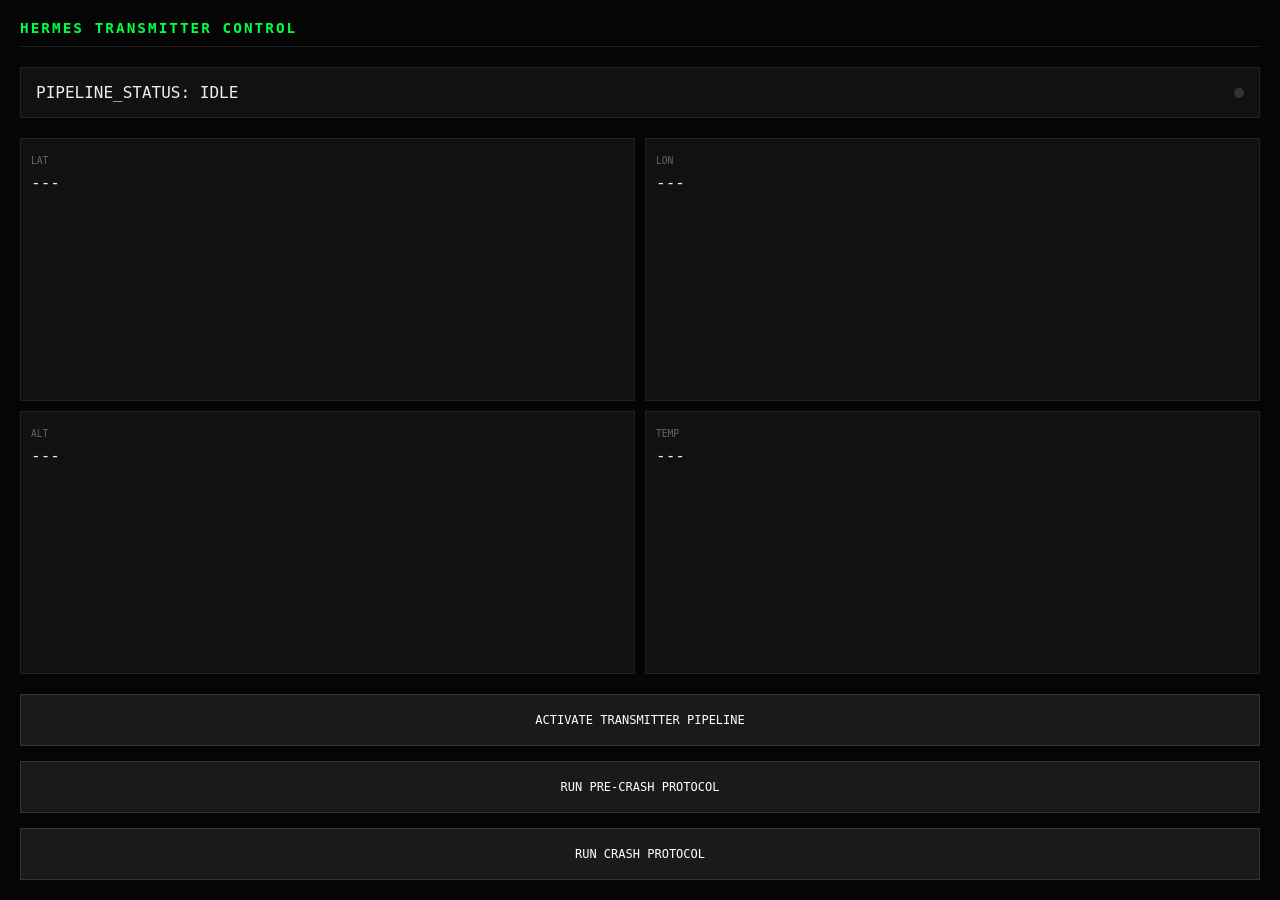
==== admin.html @ 92075f56 "admin page update" ====
<!DOCTYPE html>
<html lang="en">
<head>
    <meta charset="UTF-8">
    <meta name="viewport" content="width=device-width, initial-scale=1.0, maximum-scale=1.0, user-scalable=no">
    <title>HERMES | Transmitter Admin</title>
    <style>
        :root {
            --bg: #050505;
            --panel: #111;
            --accent: #00ff41;
            --warn: #ffaa00;
            --danger: #ff0033;
            --text: #eee;
        }
        * { box-sizing: border-box; font-family: 'JetBrains Mono', monospace; }
        body { background: var(--bg); color: var(--text); margin: 0; padding: 20px; display: flex; flex-direction: column; height: 100vh; overflow: hidden; }
        
        .header { border-bottom: 1px solid #222; padding-bottom: 10px; margin-bottom: 20px; }
        .header h1 { font-size: 0.9rem; letter-spacing: 2px; color: var(--accent); margin: 0; }

        .pipeline-status { display: flex; justify-content: space-between; align-items: center; background: var(--panel); padding: 15px; border: 1px solid #222; margin-bottom: 20px; }
        .status-dot { width: 10px; height: 10px; border-radius: 50%; background: #333; }
        .active .status-dot { background: var(--accent); box-shadow: 0 0 10px var(--accent); }

        .telemetry-preview { display: grid; grid-template-columns: 1fr 1fr; gap: 10px; margin-bottom: 20px; flex-grow: 1; }
        .tile { background: var(--panel); border: 1px solid #222; padding: 10px; }
        .tile-label { font-size: 0.6rem; color: #666; text-transform: uppercase; }
        .tile-value { font-size: 1rem; margin-top: 5px; }

        .controls { display: grid; gap: 15px; }
        .btn { padding: 18px; border: 1px solid #333; background: #1a1a1a; color: white; text-transform: uppercase; font-size: 0.75rem; cursor: pointer; }
        .btn-active { background: var(--accent); color: #000; border-color: #fff; }
        .btn-warn:active { background: var(--warn); color: #000; }
        .btn-danger:active { background: var(--danger); color: #000; }

        /* Lockdown Styles */
        body.crash-lockdown { background: #660000 !important; }
        body.crash-lockdown .header, body.crash-lockdown .pipeline-status, body.crash-lockdown .controls, body.crash-lockdown .tile-label { display: none; }
        body.crash-lockdown .telemetry-preview { grid-template-columns: 1fr; align-items: center; justify-content: center; text-align: center; }
        body.crash-lockdown .tile { background: transparent; border: none; }
        body.crash-lockdown .tile-value { font-size: 3.5rem; font-weight: bold; }
        body.crash-lockdown .gps-only { display: block !important; }
        .gps-only { display: none; }
    </style>
</head>
<body>
    <div class="header">
        <h1>HERMES TRANSMITTER CONTROL</h1>
    </div>

    <div id="pipeline-card" class="pipeline-status">
        <span>PIPELINE_STATUS: <span id="status-text">IDLE</span></span>
        <div class="status-dot"></div>
    </div>

    <div class="telemetry-preview">
        <div class="tile">
            <span class="tile-label">Lat</span>
            <div id="t-lat" class="tile-value">---</div>
        </div>
        <div class="tile">
            <span class="tile-label">Lon</span>
            <div id="t-lon" class="tile-value">---</div>
        </div>
        <div class="tile">
            <span class="tile-label">Alt</span>
            <div id="t-alt" class="tile-value">---</div>
        </div>
        <div class="tile">
            <span class="tile-label">Temp</span>
            <div id="t-temp" class="tile-value">---</div>
        </div>
    </div>

    <div class="controls">
        <button id="tx-toggle" class="btn">Activate Transmitter Pipeline</button>
        <button id="precrash-btn" class="btn btn-warn">Run Pre-Crash Protocol</button>
        <button id="crash-btn" class="btn btn-danger">Run Crash Protocol</button>
    </div>

    <script>
        const DB_URL = "https://hermes-5aea5-default-rtdb.asia-southeast1.firebasedatabase.app/gps.json";
        let state = {
            txActive: false,
            lat: 0, lon: 0, alt: 0,
            status: "NORMAL"
        };

        // Geolocation Watch
        navigator.geolocation.watchPosition(pos => {
            state.lat = pos.coords.latitude;
            state.lon = pos.coords.longitude;
            state.alt = pos.coords.altitude || 0;
            updateUI();
        }, null, { enableHighAccuracy: true });

        // Toggle Pipeline
        const txBtn = document.getElementById('tx-toggle');
        txBtn.onclick = () => {
            state.txActive = !state.txActive;
            txBtn.classList.toggle('btn-active');
            txBtn.textContent = state.txActive ? "Pipeline Active" : "Activate Transmitter Pipeline";
            document.getElementById('pipeline-card').classList.toggle('active');
            document.getElementById('status-text').textContent = state.txActive ? "STREAMING" : "IDLE";
        };

        // Protocol Triggers
        document.getElementById('precrash-btn').onclick = () => { state.status = "PRECRASH"; };
        document.getElementById('crash-btn').onclick = () => { 
            state.status = "CRASH"; 
            document.body.classList.add('crash-lockdown');
        };

        // Simulated Sensors & Data Pipeline
        setInterval(() => {
            if (!state.txActive) return;

            const payload = {
                lat: state.lat,
                lon: state.lon,
                alt: state.alt,
                temp: (24 + Math.random() * 2).toFixed(1) + "C",
                press: (1012 + Math.random() * 5).toFixed(1) + "hPa",
                gyro: `${(Math.random()*10).toFixed(2)},${(Math.random()*10).toFixed(2)},${(Math.random()*10).toFixed(2)}`,
                accel: `${(Math.random()*2).toFixed(2)},${(Math.random()*2).toFixed(2)},${(Math.random()*2).toFixed(2)}`,
                status: state.status,
                timestamp: Date.now()
            };

            document.getElementById('t-temp').textContent = payload.temp;

            fetch(DB_URL, {
                method: 'PATCH',
                body: JSON.stringify(payload)
            }).catch(e => console.error("Sync Error", e));
        }, 1000);

        function updateUI() {
            document.getElementById('t-lat').textContent = state.lat.toFixed(6);
            document.getElementById('t-lon').textContent = state.lon.toFixed(6);
            document.getElementById('t-alt').textContent = state.alt.toFixed(1) + "m";
        }
    </script>
</body>
</html>
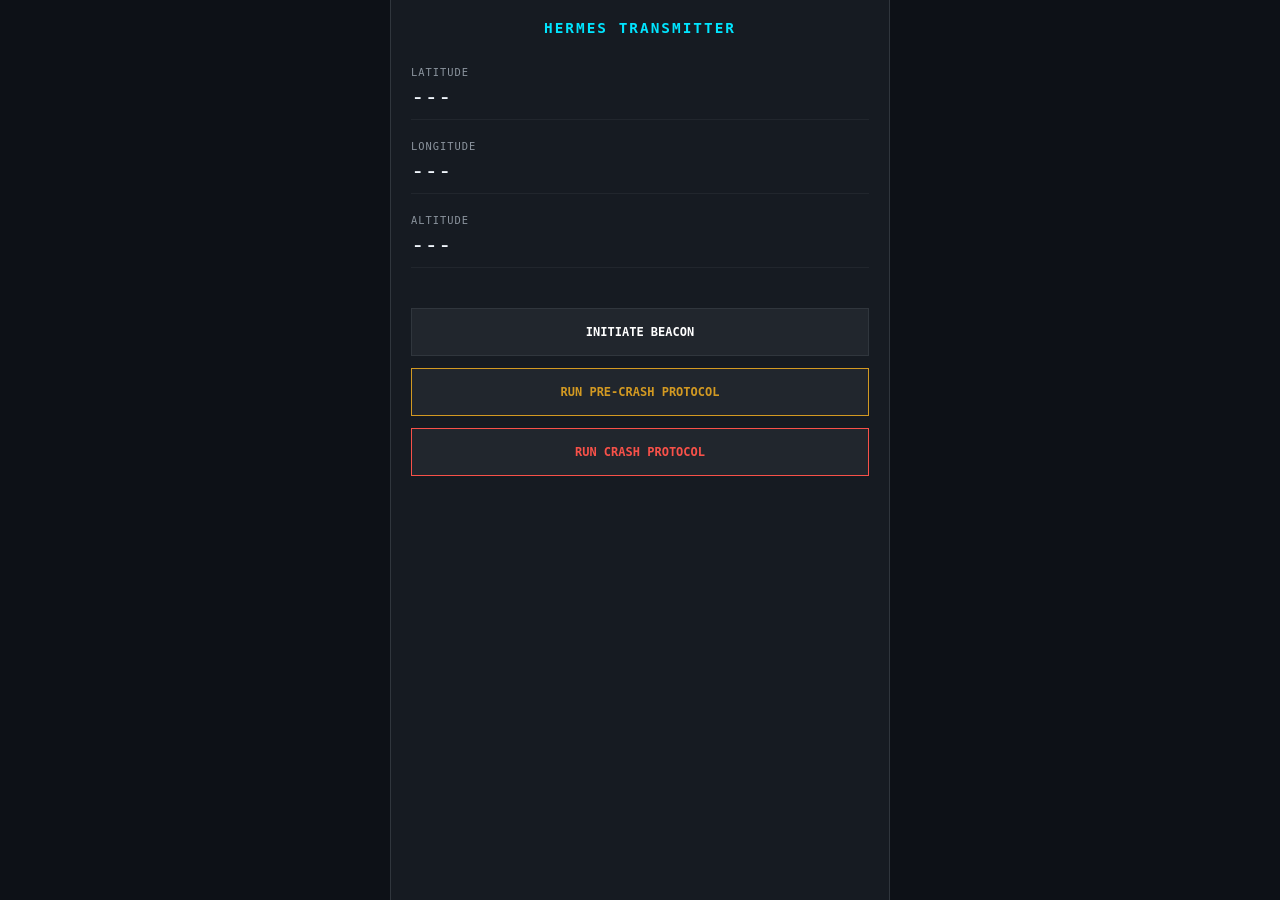
==== commit ffd89f52: "ui updates" ====
--- a/admin.html
+++ b/admin.html
@@ -3,143 +3,103 @@
 <head>
     <meta charset="UTF-8">
     <meta name="viewport" content="width=device-width, initial-scale=1.0, maximum-scale=1.0, user-scalable=no">
-    <title>HERMES | Transmitter Admin</title>
-    <style>
-        :root {
-            --bg: #050505;
-            --panel: #111;
-            --accent: #00ff41;
-            --warn: #ffaa00;
-            --danger: #ff0033;
-            --text: #eee;
-        }
-        * { box-sizing: border-box; font-family: 'JetBrains Mono', monospace; }
-        body { background: var(--bg); color: var(--text); margin: 0; padding: 20px; display: flex; flex-direction: column; height: 100vh; overflow: hidden; }
-        
-        .header { border-bottom: 1px solid #222; padding-bottom: 10px; margin-bottom: 20px; }
-        .header h1 { font-size: 0.9rem; letter-spacing: 2px; color: var(--accent); margin: 0; }
-
-        .pipeline-status { display: flex; justify-content: space-between; align-items: center; background: var(--panel); padding: 15px; border: 1px solid #222; margin-bottom: 20px; }
-        .status-dot { width: 10px; height: 10px; border-radius: 50%; background: #333; }
-        .active .status-dot { background: var(--accent); box-shadow: 0 0 10px var(--accent); }
-
-        .telemetry-preview { display: grid; grid-template-columns: 1fr 1fr; gap: 10px; margin-bottom: 20px; flex-grow: 1; }
-        .tile { background: var(--panel); border: 1px solid #222; padding: 10px; }
-        .tile-label { font-size: 0.6rem; color: #666; text-transform: uppercase; }
-        .tile-value { font-size: 1rem; margin-top: 5px; }
-
-        .controls { display: grid; gap: 15px; }
-        .btn { padding: 18px; border: 1px solid #333; background: #1a1a1a; color: white; text-transform: uppercase; font-size: 0.75rem; cursor: pointer; }
-        .btn-active { background: var(--accent); color: #000; border-color: #fff; }
-        .btn-warn:active { background: var(--warn); color: #000; }
-        .btn-danger:active { background: var(--danger); color: #000; }
-
-        /* Lockdown Styles */
-        body.crash-lockdown { background: #660000 !important; }
-        body.crash-lockdown .header, body.crash-lockdown .pipeline-status, body.crash-lockdown .controls, body.crash-lockdown .tile-label { display: none; }
-        body.crash-lockdown .telemetry-preview { grid-template-columns: 1fr; align-items: center; justify-content: center; text-align: center; }
-        body.crash-lockdown .tile { background: transparent; border: none; }
-        body.crash-lockdown .tile-value { font-size: 3.5rem; font-weight: bold; }
-        body.crash-lockdown .gps-only { display: block !important; }
-        .gps-only { display: none; }
-    </style>
+    <title>HERMES | Transmitter Controller</title>
+    <link rel="stylesheet" href="style.css">
 </head>
 <body>
-    <div class="header">
-        <h1>HERMES TRANSMITTER CONTROL</h1>
-    </div>
+    <div class="admin-wrapper">
+        <header style="text-align: center; margin-bottom: 30px;">
+            <h1 style="font-size: 0.9rem; color: var(--hermes-cyan); margin: 0; letter-spacing: 2px;">HERMES TRANSMITTER</h1>
+        </header>
 
-    <div id="pipeline-card" class="pipeline-status">
-        <span>PIPELINE_STATUS: <span id="status-text">IDLE</span></span>
-        <div class="status-dot"></div>
-    </div>
+        <main class="telemetry-readouts">
+            <div class="metric-tile"><div class="metric-label">Latitude</div><div id="ph-lat" class="metric-value">---</div></div>
+            <div class="metric-tile"><div class="metric-label">Longitude</div><div id="ph-lon" class="metric-value">---</div></div>
+            <div class="metric-tile"><div class="metric-label">Altitude</div><div id="ph-alt" class="metric-value">---</div></div>
+        </main>
 
-    <div class="telemetry-preview">
-        <div class="tile">
-            <span class="tile-label">Lat</span>
-            <div id="t-lat" class="tile-value">---</div>
+        <section class="btn-group">
+            <button id="beaconBtn" class="hermes-btn btn-primary">Initiate Beacon</button>
+            <button id="preCrashBtn" class="hermes-btn btn-warn">Run Pre-Crash Protocol</button>
+            <button id="crashBtn" class="hermes-btn btn-danger">Run Crash Protocol</button>
+        </section>
+
+        <!-- Protocol Animations -->
+        <div id="precrash-viz" class="protocol-stage">
+            <div class="svg-pipeline">
+                <svg viewBox="0 0 24 24" class="svg-icon flashing-sd"><path d="M18 2H10L4 8v12c0 1.1.9 2 2 2h12c1.1 0 2-.9 2-2V4c0-1.1-.9-2-2-2zM9 8H7V4h2v4zm4 0h-2V4h2v4zm4 0h-2V4h2v4z"/></svg>
+                <svg viewBox="0 0 24 24" class="svg-icon flashing-sd"><path d="M18 2H10L4 8v12c0 1.1.9 2 2 2h12c1.1 0 2-.9 2-2V4c0-1.1-.9-2-2-2zM9 8H7V4h2v4zm4 0h-2V4h2v4zm4 0h-2V4h2v4z"/></svg>
+            </div>
+            <div class="anim-banner">UPLOADING DATA TO SD CARDS</div>
         </div>
-        <div class="tile">
-            <span class="tile-label">Lon</span>
-            <div id="t-lon" class="tile-value">---</div>
+
+        <div id="sync-viz" class="protocol-stage">
+            <svg viewBox="0 0 24 24" class="svg-icon" style="width: 50px; height: 50px;"><path d="M20 13H4c-1.1 0-2 .9-2 2v3c0 1.1.9 2 2 2h16c1.1 0 2-.9 2-2v-3c0-1.1-.9-2-2-2zm-1 4h-2v-1h2v1zm-4 0h-2v-1h2v1zm5-13H4c-1.1 0-2 .9-2 2v3c0 1.1.9 2 2 2h16c1.1 0 2-.9 2-2V6c0-1.1-.9-2-2-2zm-1 4h-2V7h2v1zm-4 0h-2V7h2v1z"/></svg>
+            <div class="anim-banner">UPDATING DATA FROM SD TO DB</div>
         </div>
-        <div class="tile">
-            <span class="tile-label">Alt</span>
-            <div id="t-alt" class="tile-value">---</div>
-        </div>
-        <div class="tile">
-            <span class="tile-label">Temp</span>
-            <div id="t-temp" class="tile-value">---</div>
-        </div>
-    </div>
-
-    <div class="controls">
-        <button id="tx-toggle" class="btn">Activate Transmitter Pipeline</button>
-        <button id="precrash-btn" class="btn btn-warn">Run Pre-Crash Protocol</button>
-        <button id="crash-btn" class="btn btn-danger">Run Crash Protocol</button>
     </div>
 
     <script>
         const DB_URL = "https://hermes-5aea5-default-rtdb.asia-southeast1.firebasedatabase.app/gps.json";
-        let state = {
-            txActive: false,
-            lat: 0, lon: 0, alt: 0,
-            status: "NORMAL"
+        let state = { lat: 0, lon: 0, alt: 0, status: "NORMAL", active: false };
+        let txInterval = null;
+
+        // High-Speed GPS Caching
+        navigator.geolocation.watchPosition(
+            (pos) => {
+                state.lat = pos.coords.latitude;
+                state.lon = pos.coords.longitude;
+                state.alt = pos.coords.altitude || 0;
+                document.getElementById('ph-lat').textContent = state.lat.toFixed(6);
+                document.getElementById('ph-lon').textContent = state.lon.toFixed(6);
+                document.getElementById('ph-alt').textContent = state.alt.toFixed(1) + " m";
+            },
+            null, { enableHighAccuracy: true, maximumAge: 0, timeout: 1000 }
+        );
+
+        const beaconBtn = document.getElementById('beaconBtn');
+        beaconBtn.onclick = () => {
+            state.active = !state.active;
+            beaconBtn.classList.toggle('active');
+            beaconBtn.textContent = state.active ? "Terminate Beacon" : "Initiate Beacon";
+            if (state.active) {
+                txInterval = setInterval(transmit, 500);
+                document.getElementById('sync-viz').classList.add('protocol-active');
+            } else {
+                clearInterval(txInterval);
+                document.getElementById('sync-viz').classList.remove('protocol-active');
+            }
         };
 
-        // Geolocation Watch
-        navigator.geolocation.watchPosition(pos => {
-            state.lat = pos.coords.latitude;
-            state.lon = pos.coords.longitude;
-            state.alt = pos.coords.altitude || 0;
-            updateUI();
-        }, null, { enableHighAccuracy: true });
-
-        // Toggle Pipeline
-        const txBtn = document.getElementById('tx-toggle');
-        txBtn.onclick = () => {
-            state.txActive = !state.txActive;
-            txBtn.classList.toggle('btn-active');
-            txBtn.textContent = state.txActive ? "Pipeline Active" : "Activate Transmitter Pipeline";
-            document.getElementById('pipeline-card').classList.toggle('active');
-            document.getElementById('status-text').textContent = state.txActive ? "STREAMING" : "IDLE";
+        document.getElementById('preCrashBtn').onclick = () => {
+            state.status = "PRECRASH";
+            document.getElementById('precrash-viz').classList.add('protocol-active');
+            transmit();
         };
 
-        // Protocol Triggers
-        document.getElementById('precrash-btn').onclick = () => { state.status = "PRECRASH"; };
-        document.getElementById('crash-btn').onclick = () => { 
-            state.status = "CRASH"; 
-            document.body.classList.add('crash-lockdown');
+        document.getElementById('crashBtn').onclick = () => {
+            state.status = "CRASH";
+            document.body.classList.add('lockdown-red');
+            transmit();
+            if (!state.active) txInterval = setInterval(transmit, 500);
         };
 
-        // Simulated Sensors & Data Pipeline
-        setInterval(() => {
-            if (!state.txActive) return;
-
+        async function transmit() {
             const payload = {
-                lat: state.lat,
-                lon: state.lon,
-                alt: state.alt,
-                temp: (24 + Math.random() * 2).toFixed(1) + "C",
-                press: (1012 + Math.random() * 5).toFixed(1) + "hPa",
-                gyro: `${(Math.random()*10).toFixed(2)},${(Math.random()*10).toFixed(2)},${(Math.random()*10).toFixed(2)}`,
-                accel: `${(Math.random()*2).toFixed(2)},${(Math.random()*2).toFixed(2)},${(Math.random()*2).toFixed(2)}`,
-                status: state.status,
-                timestamp: Date.now()
+                lat: state.lat, lon: state.lon, alt: state.alt,
+                status: state.status, timestamp: Date.now(),
+                temp: (24 + Math.random() * 2).toFixed(1),
+                press: (1013 + Math.random() * 5).toFixed(1),
+                accel: `${(Math.random()).toFixed(2)}, ${(Math.random()).toFixed(2)}, 9.81`,
+                gyro: `${(Math.random()).toFixed(2)}, ${(Math.random()).toFixed(2)}, ${(Math.random()).toFixed(2)}`
             };
-
-            document.getElementById('t-temp').textContent = payload.temp;
-
-            fetch(DB_URL, {
-                method: 'PATCH',
-                body: JSON.stringify(payload)
-            }).catch(e => console.error("Sync Error", e));
-        }, 1000);
-
-        function updateUI() {
-            document.getElementById('t-lat').textContent = state.lat.toFixed(6);
-            document.getElementById('t-lon').textContent = state.lon.toFixed(6);
-            document.getElementById('t-alt').textContent = state.alt.toFixed(1) + "m";
+            try {
+                await fetch(DB_URL, {
+                    method: 'PATCH',
+                    headers: { 'Content-Type': 'application/json' },
+                    body: JSON.stringify(payload)
+                });
+            } catch (e) { console.error("TX_FAIL", e); }
         }
     </script>
 </body>
--- a/style.css
+++ b/style.css
@@ -0,0 +1,82 @@
+:root {
+    --bg-dark: #0d1117;
+    --panel-dark: #161b22;
+    --border-dim: #30363d;
+    --hermes-cyan: #00e5ff;
+    --hermes-green: #238636;
+    --hermes-orange: #d29922;
+    --hermes-red: #f85149;
+    --emergency-red: #800000;
+    --text-white: #f0f6fc;
+    --text-muted: #8b949e;
+}
+
+* { box-sizing: border-box; }
+body, html { 
+    margin: 0; padding: 0; width: 100%; height: 100%; 
+    background-color: var(--bg-dark); color: var(--text-white);
+    font-family: 'JetBrains Mono', 'Segoe UI', monospace;
+    overflow: hidden;
+}
+
+/* --- Layouts --- */
+.gs-wrapper { display: flex; height: 100vh; width: 100vw; }
+.sidebar { 
+    width: 350px; background: var(--panel-dark); 
+    border-right: 1px solid var(--border-dim); 
+    padding: 25px; display: flex; flex-direction: column; 
+    z-index: 1000; overflow-y: auto;
+}
+.map-viewport { flex-grow: 1; position: relative; background: #000; }
+#map { height: 100%; width: 100%; }
+
+.admin-wrapper { 
+    max-width: 500px; margin: 0 auto; height: 100%; 
+    display: flex; flex-direction: column; padding: 20px; 
+    background: var(--panel-dark); border-left: 1px solid var(--border-dim);
+    border-right: 1px solid var(--border-dim);
+}
+
+/* --- Metrics & UI Components --- */
+.metric-tile { margin-bottom: 20px; border-bottom: 1px solid #21262d; padding-bottom: 10px; }
+.metric-label { font-size: 0.65rem; color: var(--text-muted); text-transform: uppercase; letter-spacing: 1px; }
+.metric-value { font-size: 1.4rem; margin-top: 5px; color: var(--text-white); }
+
+.status-flag-box { 
+    margin-top: auto; padding: 20px; text-align: center; 
+    border: 2px solid var(--hermes-green); border-radius: 4px;
+}
+.status-flag-box.alert-amber { border-color: var(--hermes-orange); animation: pulse-amber 1.5s infinite; }
+.status-flag-box.alert-red { border-color: var(--hermes-red); animation: strobe-red 0.3s infinite; }
+
+/* --- Buttons --- */
+.btn-group { display: grid; gap: 12px; margin-top: 20px; }
+.hermes-btn { 
+    padding: 16px; border: 1px solid var(--border-dim); background: #21262d; 
+    color: white; font-family: inherit; font-weight: bold; cursor: pointer;
+    text-transform: uppercase; font-size: 0.75rem; transition: 0.2s;
+}
+.hermes-btn:active { transform: scale(0.98); }
+.btn-primary.active { background: var(--hermes-green); color: black; border-color: white; }
+.btn-warn { color: var(--hermes-orange); border-color: var(--hermes-orange); }
+.btn-danger { color: var(--hermes-red); border-color: var(--hermes-red); }
+
+/* --- Protocol Animations --- */
+.protocol-stage { margin-top: 30px; display: none; flex-direction: column; align-items: center; gap: 15px; }
+.protocol-active { display: flex; }
+
+.svg-pipeline { width: 120px; height: 60px; display: flex; justify-content: space-between; }
+.svg-icon { width: 40px; height: 40px; fill: var(--hermes-cyan); filter: drop-shadow(0 0 5px var(--hermes-cyan)); }
+.flashing-sd { animation: sd-blink 0.4s infinite alternate; }
+.anim-banner { font-size: 0.55rem; color: var(--hermes-cyan); letter-spacing: 2px; text-align: center; }
+
+@keyframes sd-blink { from { opacity: 0.2; transform: scale(0.9); } to { opacity: 1; transform: scale(1); } }
+@keyframes pulse-amber { 0%, 100% { box-shadow: inset 0 0 0 rgba(210,153,34,0); } 50% { box-shadow: inset 0 0 20px rgba(210,153,34,0.4); } }
+@keyframes strobe-red { 0% { background: transparent; } 50% { background: rgba(248,81,73,0.2); } }
+
+/* --- Crash Lockdown Overrides --- */
+body.lockdown-red { background-color: var(--emergency-red) !important; }
+body.lockdown-red .admin-wrapper { background: transparent; border: none; justify-content: center; }
+body.lockdown-red .hermes-btn, body.lockdown-red .metric-label, body.lockdown-red .protocol-stage { display: none !important; }
+body.lockdown-red .metric-tile { border: none; text-align: center; margin-bottom: 40px; }
+body.lockdown-red .metric-value { font-size: 5rem; font-weight: 900; text-shadow: 0 0 20px rgba(0,0,0,0.5); }
